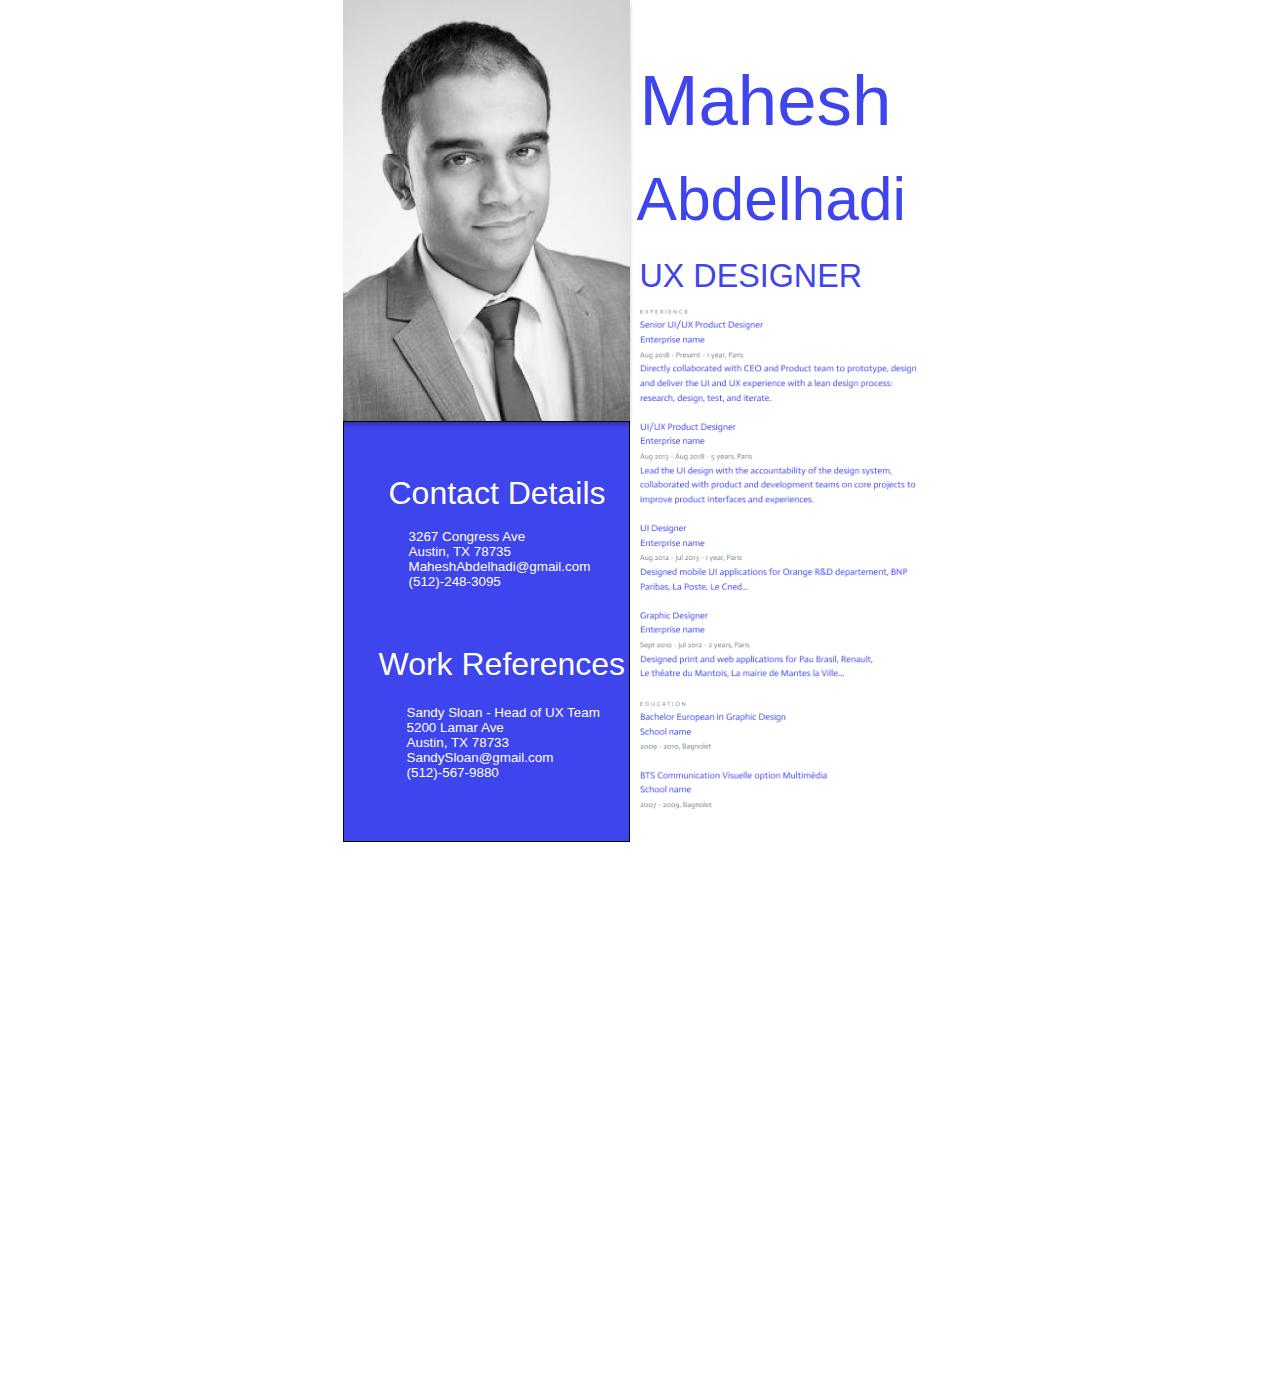
==== resume-style.css/index.html @ 5c5f53c3 "completed resume" ====
<!DOCTYPE html>
<html lang="en">
  <head>
    <meta charset="UTF-8" />
    <meta http-equiv="X-UA-Compatible" content="IE=edge" />
    <meta name="viewport" content="width=<device-width>, initial-scale=1.0" />
    <title>Document</title>
    <link rel="stylesheet" href="style.css" />
  </head>
  <body style="margin: 0; background: #ffffff">
    <input type="hidden" id="anPageName" name="page" value="resume" />
    <div class="container-center-horizontal">
      <div class="resume screen">
        <div class="overlap-group">
          <div class="rectangle-1"></div>
          <p class="address">
            3267 Congress Ave<br /><br />Austin, TX 78735<br /><br />MaheshAbdelhadi@gmail.com<br /><br />(512)-248-3095
          </p>
          <div class="contact-details">Contact Details</div>
          <div class="work-references">Work References</div>
          <p class="name">
            Sandy Sloan - Head of UX Team<br /><br />5200 Lamar Ave<br /><br />Austin,
            TX 78733<br /><br />SandySloan@gmail.com<br /><br />(512)-567-9880
          </p>
          <img
            class="x01b87b2adbbbef22236ee5c132c2351d-1"
            src="maheshabdelhadi.png"
            alt="01b87b2adbbbef22236ee5c132c2351d 1"
          />
        </div>
        <div class="flex-col">
          <h1 class="place">Mahesh</h1>
          <div class="abdelhadi">Abdelhadi</div>
          <div class="ux-designer">UX DESIGNER</div>
          <img class="line-1" src="info.png" alt="Line 1" />
          <p class="info"></p>
        </div>
      </div>
    </div>

    <!-- <img src="maheshabdelhadi.png" alt="mahesh">
    
    Contact Details

    3267 Congress Ave
    Austin, TX 78735
    MaheshAbdelhadi@gmail.com
    (512)-248-3095

    Work References

    Sandy Sloan - Head of UX Team
    5200 Lamar Ave
    Austin, TX 78733
    SandySloan@gmail.com
    (512)-567-9880

    Mahesh
    Abdelhadi

    UX DESIGNER

    Experience
    Senior UI/UX Product Designer
    Enterprise name
    Aug 2018 - Present - 1 year, Paris
    Directly collaborated with CEO and Product team to prototype, design and deliver the UI and UX experience with a lean design process: research, design, test, and iterate.

    UI/UX Product Designer
    Enterprise name
    Aug 2013 - Aug 2018 - 5 years, Paris
    Lead the UI design with the accountability of the design system, collaborated with product and development teams on core projects to improve product interfaces and experiences.

    UI Designer
    Enterprise name
    Aug 2012 - jul 2013 - 1 year, Paris
    Designed mobile UI applications for Orange R&D departement, BNP Paribas, La Poste, Le Cned...

    Graphic Designer
    Enterprise name
    Sept 2010 - jul 2012 - 2 years, Paris
    Designed print and web applications for Pau Brasil, Renault,
    Le théatre du Mantois, La mairie de Mantes la Ville...

    education
    Bachelor European in Graphic Design
    School name
    2009 - 2010, Bagnolet

    BTS Communication Visuelle option Multimédia
    School name
    2007 - 2009, Bagnolet -->
  </body>
</html>
---- resume-style.css/style.css ----
.screen a {
  display: contents;
  text-decoration: none;
}

.container-center-horizontal {
  display: flex;
  flex-direction: row;
  justify-content: center;
  pointer-events: none;
  width: 100%;
}

.container-center-horizontal > * {
  flex-shrink: 0;
  pointer-events: auto;
}

* {
  box-sizing: border-box;
}

/* screen - resume */

.resume {
  align-items: flex-start;
  background-color: var(--white);
  border: 0px none;
  display: flex;
  gap: 3px;
  width: 595px;
}

.resume .overlap-group {
  height: 842px;
  position: relative;
  width: 291px;
}

.resume .rectangle-1 {
  background-color: var(--royal-blue);
  border: 1px solid;
  border-color: var(--black);
  height: 421px;
  left: 0;
  position: absolute;
  top: 421px;
  width: 287px;
}

.resume .address {
  color: var(--white);
  font-family: var(--font-family-actor);
  font-size: var(--font-size-l);
  font-weight: 400;
  left: 66px;
  letter-spacing: 0;
  line-height: 7.5px;
  position: absolute;
  top: 520px;
}

.resume .contact-details {
  color: var(--white);
  font-family: var(--font-family-actor);
  font-size: var(--font-size-xl);
  font-weight: 400;
  left: 46px;
  letter-spacing: 0;
  line-height: 18px;
  position: absolute;
  top: 484px;
  white-space: nowrap;
}

.resume .work-references {
  color: var(--white);
  font-family: var(--font-family-actor);
  font-size: var(--font-size-xl);
  font-weight: 400;
  left: 36px;
  letter-spacing: 0;
  line-height: 18px;
  position: absolute;
  top: 655px;
  white-space: nowrap;
}

.resume .name {
  color: var(--white);
  font-family: var(--font-family-actor);
  font-size: var(--font-size-l);
  font-weight: 400;
  left: 64px;
  letter-spacing: 0;
  line-height: 7.5px;
  position: absolute;
  top: 696px;
}

.resume .x01b87b2adbbbef22236ee5c132c2351d-1 {
  height: 429px;
  left: 0;
  object-fit: cover;
  position: absolute;
  top: 0;
  width: 291px;
}

.resume .flex-col {
  align-items: flex-start;
  display: flex;
  flex-direction: column;
  margin-top: 49px;
  min-height: 752px;
  width: 294px;
}

.resume .place {
  color: var(--royal-blue);
  font-family: var(--font-family-actor);
  font-size: var(--font-size-xxxxl);
  font-weight: 400;
  letter-spacing: 0;
  line-height: 10px;
  margin-left: 3px;
  min-height: 40px;
  white-space: nowrap;
}

.resume .abdelhadi {
  color: var(--royal-blue);
  font-family: var(--font-family-actor);
  font-size: var(--font-size-xxxl);
  font-weight: 400;
  letter-spacing: 0;
  line-height: 10px;
  margin-top: 10px;
  min-height: 35px;
  white-space: nowrap;
}

.resume .ux-designer {
  color: var(--royal-blue);
  font-family: var(--font-family-actor);
  font-size: var(--font-size-xxl);
  font-weight: 400;
  letter-spacing: 0;
  line-height: 18.2px;
  margin-left: 3px;
  margin-top: 38px;
  min-height: 19px;
  white-space: nowrap;
}

.resume .line-1 {
  height: 500px;
  margin-left: 3px;
  margin-top: 23px;
  /* mix-blend-mode: darken; */
  width: 276px;
}

.resume .info {
  color: transparent;
  font-family: var(--font-family-actor);
  font-size: var(--font-size-m);
  font-weight: 400;
  letter-spacing: 0.11px;
  line-height: 6.1px;
  margin-left: 3px;
  margin-top: 23px;
  min-height: 546px;
  width: 291px;
}

:root { 
  --black: #000000;
  --royal-blue: #3e45ec;
  --white: #ffffff;
 
  --font-size-l: 13.4px;
  --font-size-m: 6.1px;
  --font-size-xl: 32px;
  --font-size-xxl: 32.3px;
  --font-size-xxxl: 60.6px;
  --font-size-xxxxl: 70.8px;
 
  --font-family-actor: "Actor", Helvetica;
}
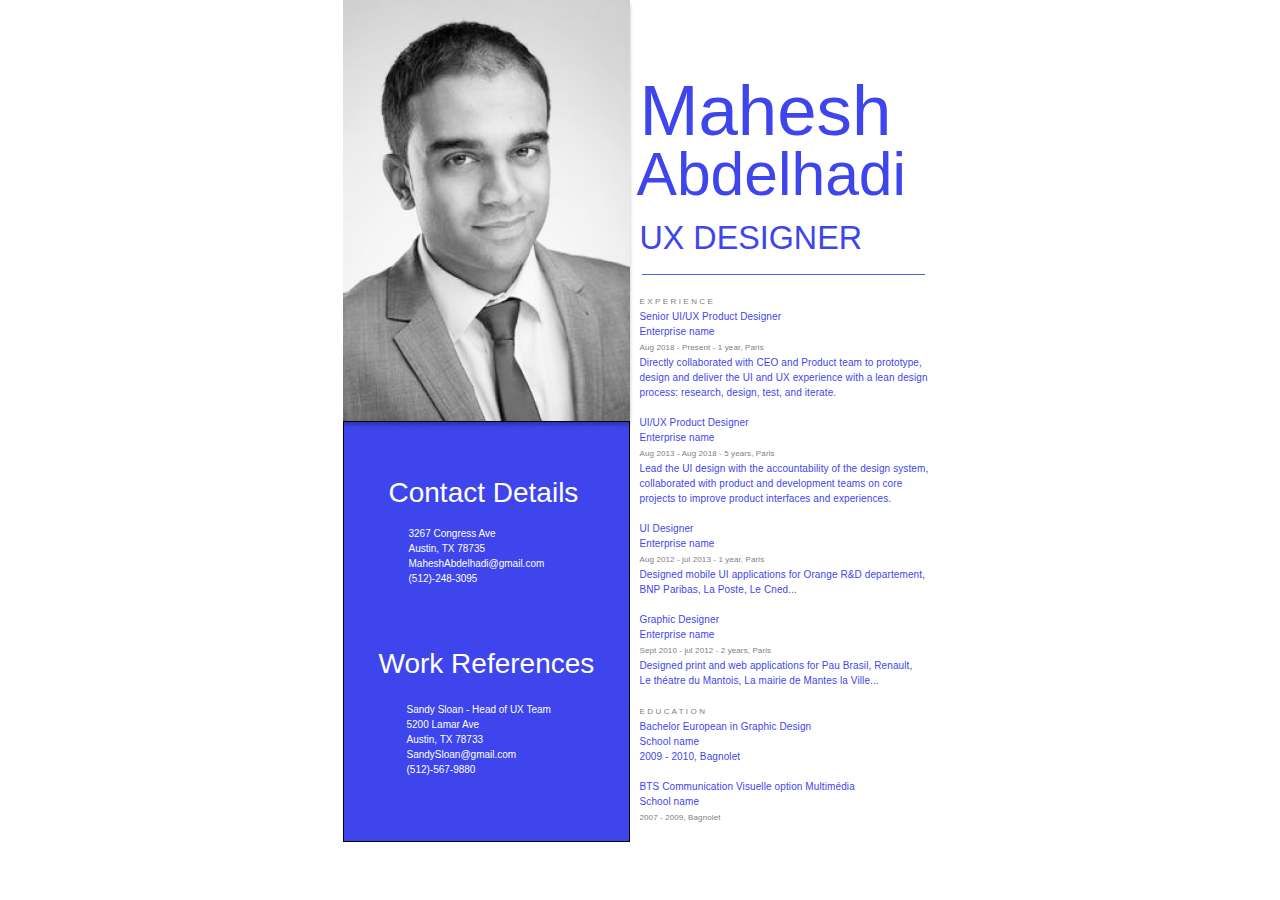
==== commit 6d489c1d: "fixed" ====
--- a/resume-style.css/index.html
+++ b/resume-style.css/index.html
@@ -23,42 +23,55 @@
             TX 78733<br /><br />SandySloan@gmail.com<br /><br />(512)-567-9880
           </p>
           <img
-            class="x01b87b2adbbbef22236ee5c132c2351d-1"
+            class="maheshabdelhadi"
             src="maheshabdelhadi.png"
-            alt="01b87b2adbbbef22236ee5c132c2351d 1"
+            alt="maheshabdelhadi"
           />
         </div>
         <div class="flex-col">
           <h1 class="place">Mahesh</h1>
           <div class="abdelhadi">Abdelhadi</div>
-          <div class="ux-designer">UX DESIGNER</div>
-          <img class="line-1" src="info.png" alt="Line 1" />
-          <p class="info"></p>
+          <div class="ux-designer">UX DESIGNER</div><br>
+          <hr>
+          <p class="info">
+
+            <span class="grey">E X P E R I E N C E</span><br>
+            Senior UI/UX Product Designer<br>
+            Enterprise name<br>
+            <span class="grey">Aug 2018 - Present - 1 year, Paris</span><br>
+            Directly collaborated with CEO and Product team to prototype, design and deliver the UI and UX experience with a lean design process: research, design, test, and iterate.<br><br>
+
+            UI/UX Product Designer<br>
+            Enterprise name<br>
+            <span class="grey">Aug 2013 - Aug 2018 - 5 years, Paris</span><br>
+            Lead the UI design with the accountability of the design system, collaborated with product and development teams on core projects to improve product interfaces and experiences.<br><br>
+
+            UI Designer<br>
+            Enterprise name<br>
+            <span class="grey">Aug 2012 - jul 2013 - 1 year, Paris</span><br>
+            Designed mobile UI applications for Orange R&D departement, BNP Paribas, La Poste, Le Cned...<br><br>
+
+            Graphic Designer<br>
+            Enterprise name<br>
+            <span class="grey">Sept 2010 - jul 2012 - 2 years, Paris</span><br>
+            Designed print and web applications for Pau Brasil, Renault,<br>
+            Le théatre du Mantois, La mairie de Mantes la Ville...<br><br>
+
+            <span class="grey">E D U C A T I O N</span><br>
+            Bachelor European in Graphic Design<br>
+            School name<br>
+            2009 - 2010, Bagnolet<br><br>
+
+            BTS Communication Visuelle option Multimédia<br>
+            School name<br>
+            <span class="grey">2007 - 2009, Bagnolet</span>
+                </p>
         </div>
       </div>
     </div>
 
-    <!-- <img src="maheshabdelhadi.png" alt="mahesh">
-    
-    Contact Details
 
-    3267 Congress Ave
-    Austin, TX 78735
-    MaheshAbdelhadi@gmail.com
-    (512)-248-3095
-
-    Work References
-
-    Sandy Sloan - Head of UX Team
-    5200 Lamar Ave
-    Austin, TX 78733
-    SandySloan@gmail.com
-    (512)-567-9880
-
-    Mahesh
-    Abdelhadi
-
-    UX DESIGNER
+    <!-- UX DESIGNER
 
     Experience
     Senior UI/UX Product Designer
--- a/resume-style.css/style.css
+++ b/resume-style.css/style.css
@@ -99,7 +99,7 @@
   top: 696px;
 }
 
-.resume .x01b87b2adbbbef22236ee5c132c2351d-1 {
+.resume .maheshabdelhadi {
   height: 429px;
   left: 0;
   object-fit: cover;
@@ -123,9 +123,10 @@
   font-size: var(--font-size-xxxxl);
   font-weight: 400;
   letter-spacing: 0;
-  line-height: 10px;
-  margin-left: 3px;
-  min-height: 40px;
+  margin-top: none;
+  line-height: 30px;
+  margin-left: 3px;
+  min-height: 4px;
   white-space: nowrap;
 }
 
@@ -135,8 +136,8 @@
   font-size: var(--font-size-xxxl);
   font-weight: 400;
   letter-spacing: 0;
-  line-height: 10px;
-  margin-top: 10px;
+  line-height: 1px;
+  margin-top: none;
   min-height: 35px;
   white-space: nowrap;
 }
@@ -149,7 +150,7 @@
   letter-spacing: 0;
   line-height: 18.2px;
   margin-left: 3px;
-  margin-top: 38px;
+  margin-top: 20px;
   min-height: 19px;
   white-space: nowrap;
 }
@@ -163,14 +164,14 @@
 }
 
 .resume .info {
-  color: transparent;
+  color: var(--royal-blue);
   font-family: var(--font-family-actor);
   font-size: var(--font-size-m);
   font-weight: 400;
   letter-spacing: 0.11px;
-  line-height: 6.1px;
-  margin-left: 3px;
-  margin-top: 23px;
+  line-height: 15px;
+  margin-left: 3px;
+  margin-top: 10px;
   min-height: 546px;
   width: 291px;
 }
@@ -179,10 +180,10 @@
   --black: #000000;
   --royal-blue: #3e45ec;
   --white: #ffffff;
- 
-  --font-size-l: 13.4px;
-  --font-size-m: 6.1px;
-  --font-size-xl: 32px;
+  --font-size-s: 8px;
+  --font-size-l: 10px;
+  --font-size-m: 10px;
+  --font-size-xl: 28px;
   --font-size-xxl: 32.3px;
   --font-size-xxxl: 60.6px;
   --font-size-xxxxl: 70.8px;
@@ -190,4 +191,18 @@
   --font-family-actor: "Actor", Helvetica;
 }
 
-
+hr {
+    height:5px;
+    border-width:0;
+    background-color:royalblue;
+    border: 0;
+    clear:both;
+    display:block;
+    width: 96%;
+    height: 1px;
+}
+
+.grey{
+    color: grey;
+    font-size: var(--font-size-s)
+}
